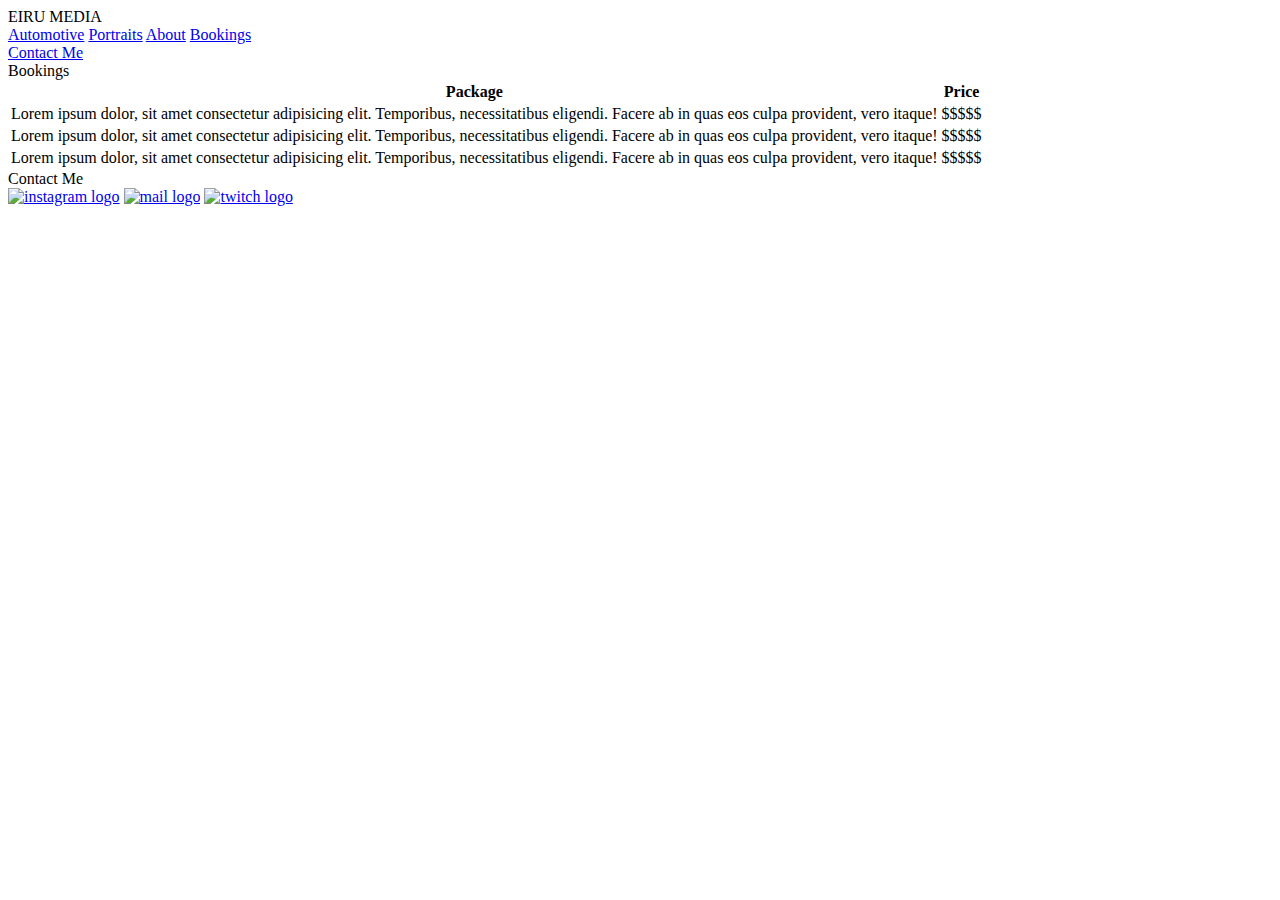
==== bookings.html @ 470fa23e "Add files via upload" ====
<!DOCTYPE html>
<html lang="en">

<head>
    <meta charset="UTF-8">
    <meta http-equiv="X-UA-Compatible" content="IE=edge">
    <meta name="viewport" content="width=device-width, initial-scale=1.0">
    <title>Document</title>
    <link rel="stylesheet" href="./stylesheets/bodystyle.css">
</head>

<body>
    <div class="logowrap">
        <div class="logo"> EIRU MEDIA</div>
    

    </div>
    <div class="topnav">
        <a href="./cars.html">Automotive</a>
        <a href="./portraits.html">Portraits</a>
        <a href="./about.html">About</a>
        <a href="./">Bookings</a>
        <div id="contact"> <a href="#end">Contact Me</a></div>
    </div>
    <div class="titlewrap">
        <div class="title">Bookings</div>
    </div>
    
    <table>
        <tr>
            <th>Package</th>

            <th>Price
            <th>


        </tr>
        <tr>
            <td>Lorem ipsum dolor, sit amet consectetur adipisicing elit. Temporibus, necessitatibus eligendi. Facere ab
                in
                quas eos culpa provident, vero itaque! </td>
            <td>$$$$$</td>
        </tr>
        <tr>
            <td>Lorem ipsum dolor, sit amet consectetur adipisicing elit. Temporibus, necessitatibus eligendi. Facere ab
                in
                quas eos culpa provident, vero itaque!</td>
            <td>$$$$$</td>
        </tr>
        <tr>
            <td>Lorem ipsum dolor, sit amet consectetur adipisicing elit. Temporibus, necessitatibus eligendi. Facere ab
                in
                quas eos culpa provident, vero itaque!</td>
            <td>$$$$$</td>
        </tr>
    </table>
    <div class="contwrap">
        <div class="conthead">Contact Me</div>
        <div class="socials">
            <a href="https://www.instagram.com/eiru.media/"><img src="./photos/Instagram.png" alt="instagram logo"></a>
            <a href="mailto:craigfal@hotmail.com"><img src="./photos/mail.png" alt="mail logo"></a>
            <a href="https://www.twitch.tv/eirugaming"><img src="./photos/twitch.png" alt="twitch logo"></a>
        </div>
    </div>
    <a id="end"></a>


</body>

</html>
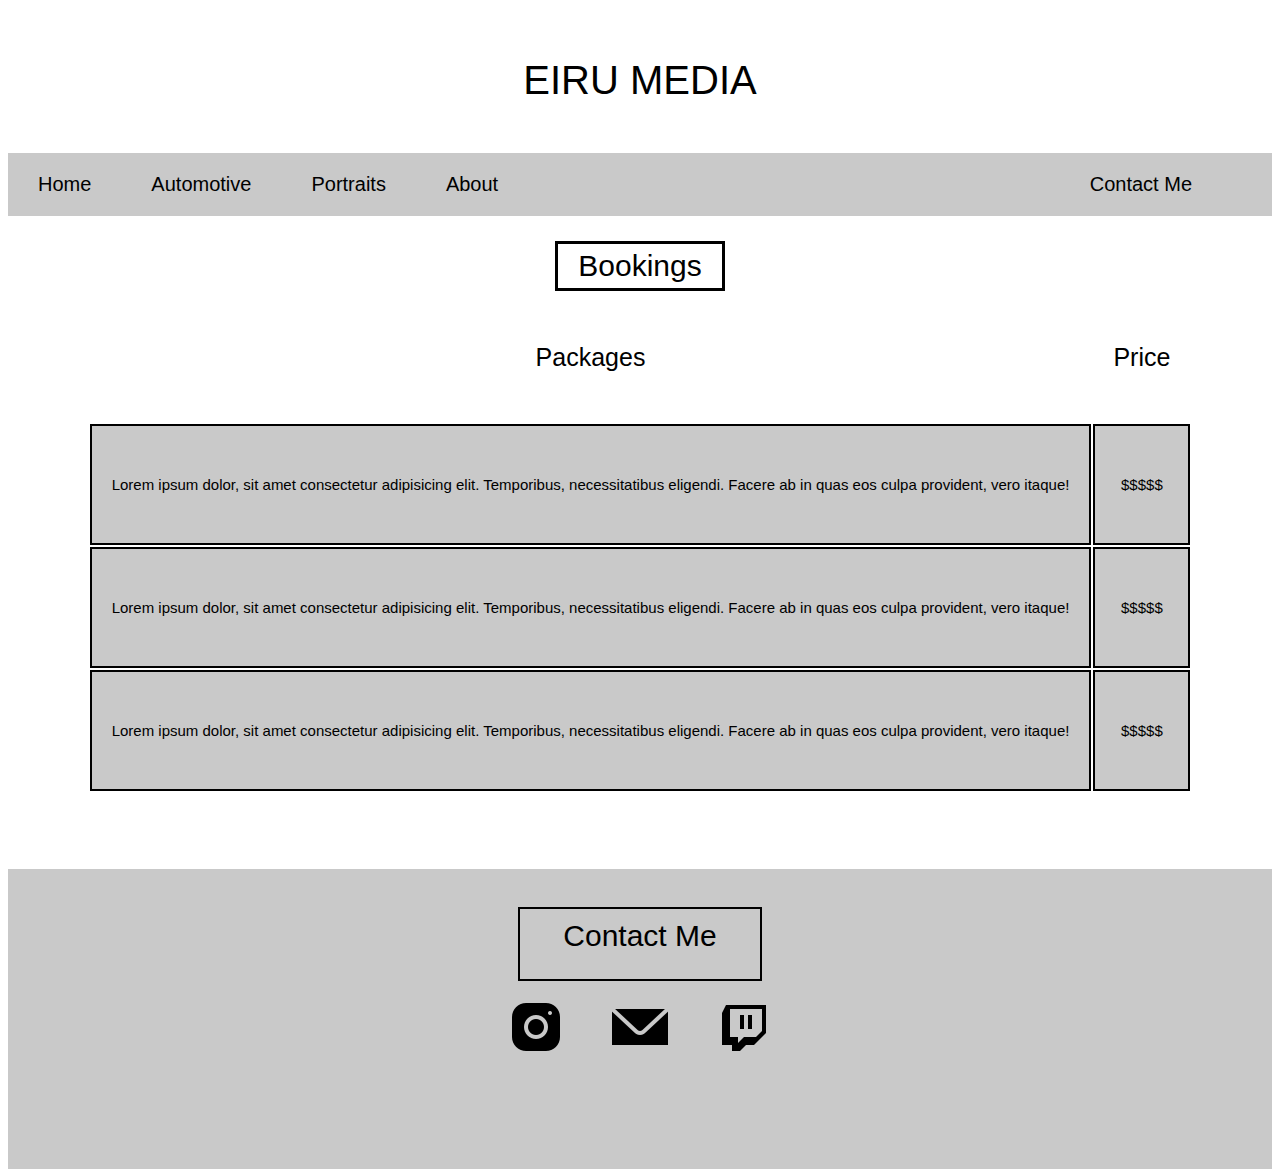
==== commit 940a5b64: "touch ups" ====
--- a/bookings.html
+++ b/bookings.html
@@ -5,36 +5,35 @@
     <meta charset="UTF-8">
     <meta http-equiv="X-UA-Compatible" content="IE=edge">
     <meta name="viewport" content="width=device-width, initial-scale=1.0">
-    <title>Document</title>
+    <title>Bookings</title>
     <link rel="stylesheet" href="./stylesheets/bodystyle.css">
 </head>
 
 <body>
     <div class="logowrap">
         <div class="logo"> EIRU MEDIA</div>
-    
+
 
     </div>
     <div class="topnav">
+        <a href="./index.html">Home</a>
         <a href="./cars.html">Automotive</a>
         <a href="./portraits.html">Portraits</a>
         <a href="./about.html">About</a>
-        <a href="./">Bookings</a>
         <div id="contact"> <a href="#end">Contact Me</a></div>
     </div>
     <div class="titlewrap">
         <div class="title">Bookings</div>
     </div>
-    
+
     <table>
         <tr>
-            <th>Package</th>
-
-            <th>Price
-            <th>
+            <td class="tablehead"> Packages</td>
+            <td class="tablehead"> Price</td>
 
 
         </tr>
+        
         <tr>
             <td>Lorem ipsum dolor, sit amet consectetur adipisicing elit. Temporibus, necessitatibus eligendi. Facere ab
                 in
--- a/stylesheets/bodystyle.css
+++ b/stylesheets/bodystyle.css
@@ -0,0 +1,162 @@
+body, html{
+    height: 100%;
+    font-family: 'Gill Sans', 'Gill Sans MT', Calibri, 'Trebuchet MS', sans-serif;
+}
+.logowrap{
+display: flex;
+justify-content: center;
+
+}
+.logo{
+    padding: 50px;
+    font-size: 40px;
+}
+
+.topnav{
+    background-color: #8080806c;
+    overflow: hidden;
+}
+
+.topnav a{
+float: left;
+display: block;
+text-align: center;
+padding: 20px 30px;
+text-decoration: none;
+color: black;
+font-size: 20px;
+}
+
+.topnav a:active{
+    color: black;
+}
+.topnav a:hover{
+    background-color: black;
+    color: white;
+}
+#contact{
+    float: right;
+    padding-right: 50px;
+}
+.titlewrap{
+    display: flex;
+    justify-content: center;
+    width: 100%;
+    margin-top: 2%;
+}
+.title{
+    font-size: 30px;
+    border: 3px solid black;
+    padding: 5px 20px;
+   
+}
+.descbody{
+    position: relative;
+    top: 10%;
+    left: 50%;
+    transform: translate(-50%, -50%);
+    width: 50%;
+    font-size: 20px;
+}
+.descbody2{
+    position: relative;
+    top: 15%;
+    left: 50%;
+    transform: translate(-50%, -50%);
+    width: 50%;
+    font-size: 20px;
+    text-align: justify;
+    padding: 0px 0px 50px 0px;
+}
+#profile{
+    border-radius: 50%;
+    position:relative;
+    top: 80%;
+    left: 50%;
+    transform: translate(-50%, -50%);
+}
+
+.carflex{
+display: flex;
+width: 100%;
+flex-wrap: wrap;
+justify-content: center;
+
+}
+.carelm{
+padding: 30px 150px 0px 50px;
+width: 48%;
+height: 276px;
+width: 260px;
+}
+
+.portflex{
+    display: flex;
+width: 100%;
+flex-wrap: wrap;
+justify-content: center;
+}
+.portelm{
+    padding: 30px 50px 0px 50px;
+    width: 48%;
+    height: 400px;
+    width: 276px;
+
+}
+
+.contwrap{
+    margin-top: 1%;
+    display: flex;
+    width: 100%;
+    height: 300px;
+    background-color: #8080806c;
+    justify-content: center;
+
+}
+.conthead{
+   margin-top: 3%;
+   font-weight: lighter;
+    font-size: 30px;
+    border: 2px solid black;
+    width: 200px;
+    height: 50px;
+    padding: 10px 20px;
+    text-align: center;
+}
+.socials{
+position: absolute;
+margin-top: 10%;
+}
+.socials a{
+    padding: 0px 20px 0px 20px;
+    
+}
+table{
+display: flex;
+justify-content: center;
+width: 100%;
+padding-bottom: 5%;
+}
+.tablehead{
+    font-size: 25px;
+    font-weight: lighter;
+    background-color: white;
+    border: none;
+}
+
+td{
+    border: 2px solid black;
+    padding: 50px 20px;
+    text-align: center;
+    font-size: 15px;
+    background-color: #8080806c;
+   
+}
+
+th{
+padding: 20px 0px 20px 0px ;
+font-size: 25px;
+font-weight: lighter;
+text-align: justify;
+
+}
